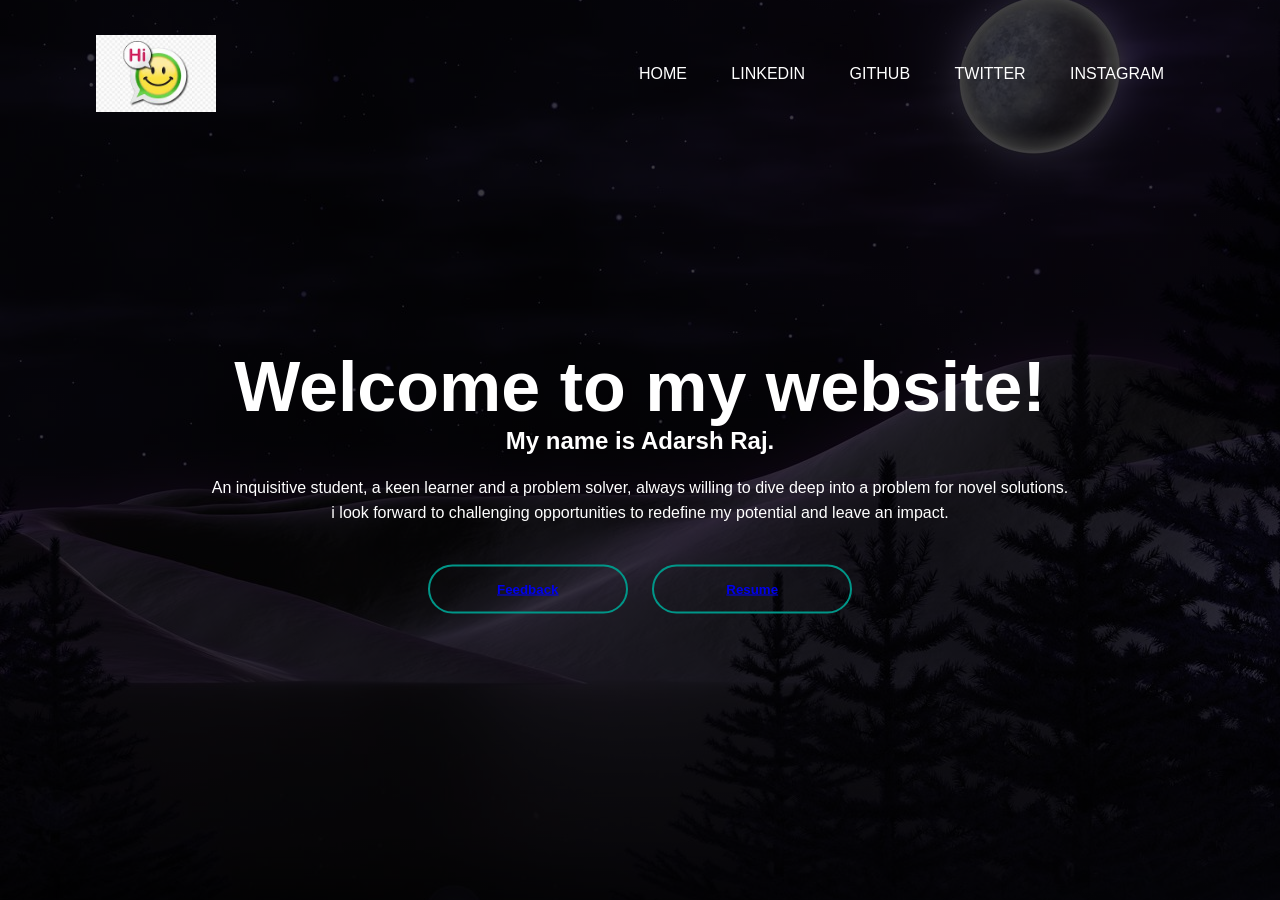
==== index.html @ ac6ec508 "Add files via upload" ====
<html>
    <head>
        <title>Website</title>
        <link rel="stylesheet" href="style.css">
    </head>
    <body>
      <div class="banner">
        <div class="navbar">
      <img src="imo.jpg" class="logo">
            <ul>
                <li><a href="https://www.youtube.com/channel/UC47-lgyp0-tWPg_LkkLorHg">Home</a></li>
                <li><a href="https://www.linkedin.com/in/adarsh-raj-689211196/">LinkedIn</a></li>
                <li><a href="https://github.com/Adarshraj8">GitHub</a></li>
                <li><a href="https://twitter.com/AdarshR51591018">Twitter</a></li>
                <li><a href="https://www.instagram.com/adarshraj8877/">Instagram</a></li>
            </ul>
        </div>
        <div class="content">
            <h1>Welcome to my website!</h1>
            <h2>My name is Adarsh Raj.</h2>
            <p>An inquisitive student, a keen learner and a problem solver, always willing to dive deep into a problem for novel solutions.<br>i look forward to challenging opportunities to redefine my potential and leave an impact.</p>
             <div>
                 <button type="button"><span></span><a href="file:///C:/Users/user/Desktop/adarshraj.github.io/index1.html">Feedback</a></button>
                 <button type="button"><span></span><a href="https://docs.google.com/document/d/1AyRZhGPWsbU3GypRpU5HkmFhcuWb79pJ/edit?usp=sharing&ouid=106962229625403467046&rtpof=true&sd=true">Resume</a></button>
             </div>
        </div>
      </div>
      <script src="scripts.js"></script>
    </body>
</html>
---- style.css ----
*{
    margin: 0;
    padding: 0;
    font-family: sans-serif;
}
.banner{
    width: 100%;
    height: 100vh;
    background-image: linear-gradient(rgba(0,0,0,0.75),rgba(0,0,0,0.75)),url(back.jpg);
    background-size: cover;
    background-position: center;

}
.navbar{
    width: 85%;
    margin: auto;
    padding: 35px 0;
    display: flex;
    align-items: center;
    justify-content: space-between;
}
.logo{
 
    width: 120px;
    cursor: pointer;
}
.navbar ul li{
   list-style: none;
   display: inline-block;
   margin:0 20px;
   position: relative;

}
.navbar ul li a{
    text-decoration: none;
    color: #fff;
    text-transform: uppercase;
}
.navbar ul li::after{
    content: '';
    height: 3px;
    width: 0;
    background: #009688;
   position: absolute;
   left: 0;
   bottom: -10px;
   transform: 0.5s;
}
.navbar ul li:hover::after{
    width: 100%;
}
.content{
    width: 100%;
    position: absolute;
    top: 50%;
    transform: translateY(-50%);
    text-align: center;
    color: #fff;
}
.content h1{
    font-size: 70px;
    margin-top: 80px;

}
.content p{
  margin: 20px auto;
  font-weight: 100;
  line-height: 25px;


}
button{
    width: 200px;
    padding: 15px 0;
    text-align: center;
    margin: 20px 10px;
    border-radius: 25px;
    font-weight: bold;
    border: 2px solid #009688;
    background: transparent;
    color: #fff;
    cursor: pointer;
    position: relative;
    overflow: hidden;
}
span{
    background: #009688;
    height: 100%;
    width: 0;
    border-radius: 25px;
    position: absolute;
    left: 0;
    bottom: 0;
    z-index: -1;
  transform: 0.5s;

}
button:hover span{
    width: 100%;
}
button:hover{
   border: none;
}
.container{
    width: 100%;
    position: absolute;
    top: 50%;
    transform: translateY(-50%);
    text-align: center;
    color: #fff;
    
    transform: 0.5s;
}button:hover span{
    width: 100%;
}
button:hover{
   border: none;
}
.bum{
    width: 85%;
    margin margin-top: 50;
    padding: 35px 0;
    display: flex;
    align-items: center;
    
}
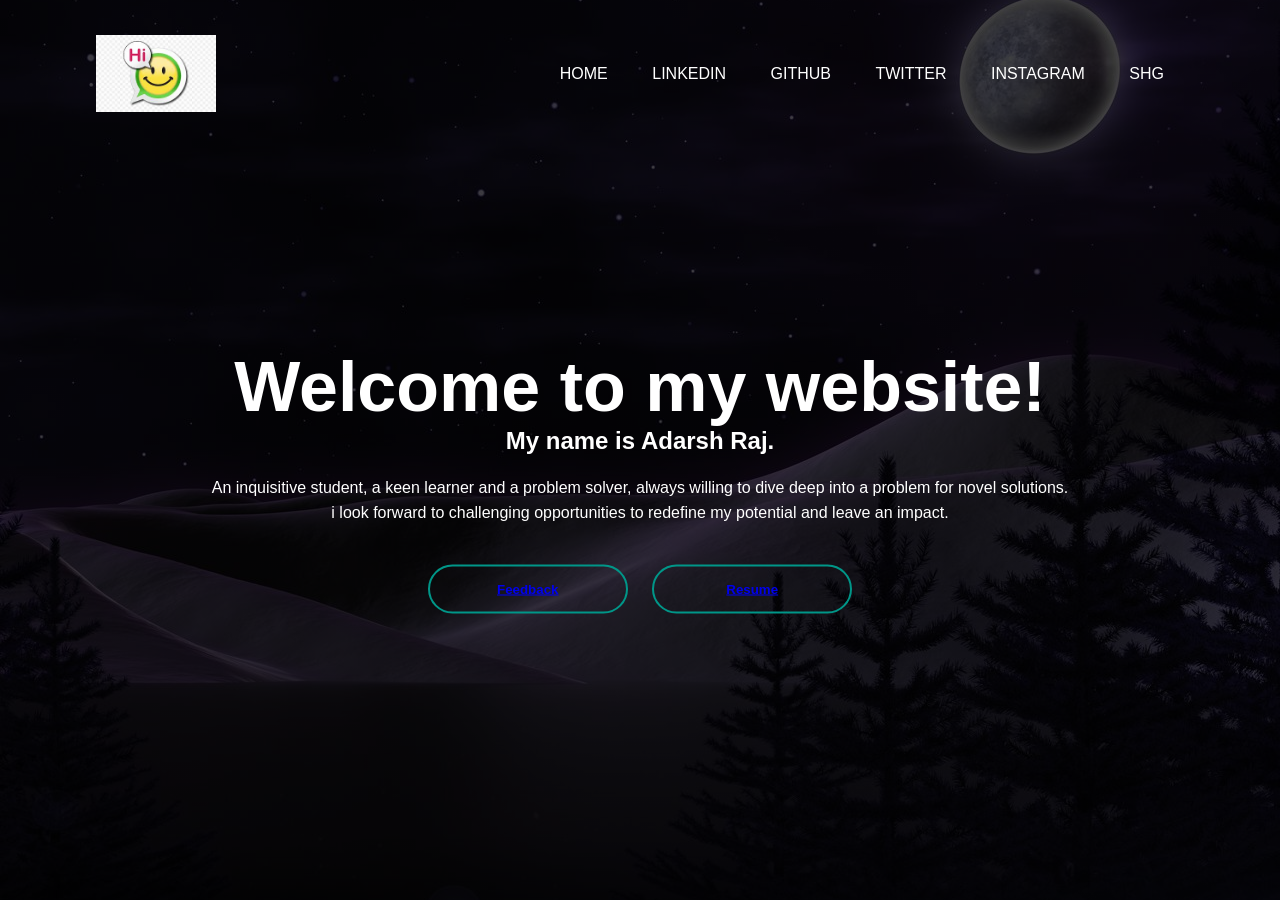
==== commit 4c443846: "Update index.html" ====
--- a/index.html
+++ b/index.html
@@ -13,6 +13,7 @@
                 <li><a href="https://github.com/Adarshraj8">GitHub</a></li>
                 <li><a href="https://twitter.com/AdarshR51591018">Twitter</a></li>
                 <li><a href="https://www.instagram.com/adarshraj8877/">Instagram</a></li>
+                <li><a href="http://localhost:8080/jsplivePro/">SHG</a></li>
             </ul>
         </div>
         <div class="content">
@@ -27,4 +28,4 @@
       </div>
       <script src="scripts.js"></script>
     </body>
-</html>+</html>
